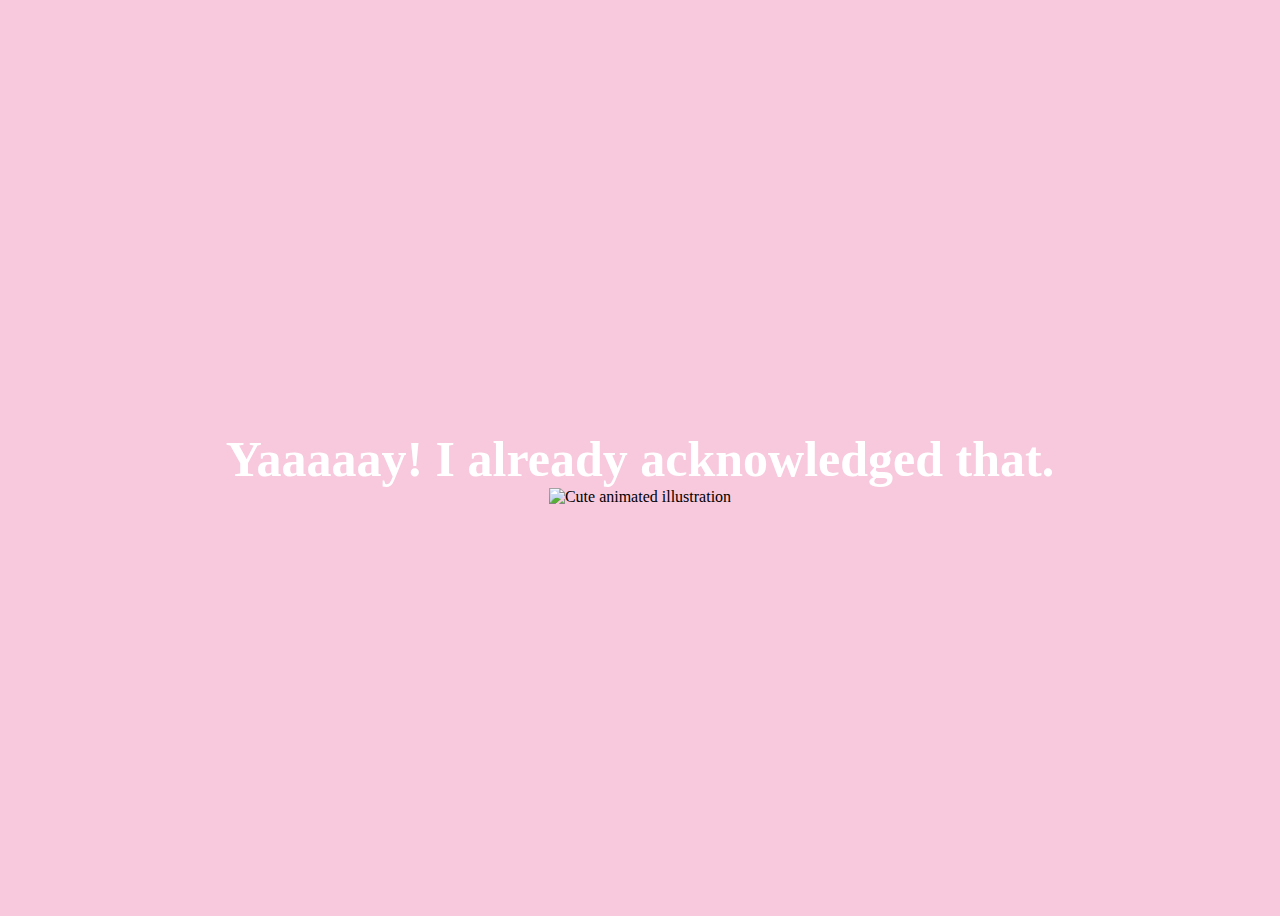
==== yes.html @ 0efdbd3e "Update yes.html" ====
<!DOCTYPE html>
<html lang="en">
    <head>
        <link rel="stylesheet" href="./yes_style.css">
        
    </head> 
    <body>
        <div class="container">
            <div >
                <h1 class = "header_text">Yaaaaay! I already acknowledged that.</h1>
            </div>
            <div class="gif_container">
                <img src="https://media0.giphy.com/media/T86i6yDyOYz7J6dPhf/giphy.gif" alt="Cute animated illustration">
            </div>
        </div>
       
    </body> 
</html>
---- yes_style.css ----
body {
    display: flex;
    justify-content: center;
    align-items: center;
    height: 100vh;
    background-color: #F8C8DC;
}

/* Position the "No" button absolutely within body */
#noButton {
    position: absolute;
    margin-left: 150px;
    transition: 0.5s;
    /* Smooth movement */
}

#yesButton {
    position: absolute;
    margin-right: 150px;
    /* Smooth movement */
}

.header_text {
    font-family: 'Nunito';
    font-size: 50px;
    font-weight: bold;
    color: white;
    text-align: center;
    margin-top: 20px;
    margin-bottom: 0px;
}

.text {
    font-family: 'Nunito';
    font-size: 25px;
    font-weight: bold;
    color: white;
    text-align: center;
    margin-top: 20px;
    margin-bottom: 0px;
}

.buttons {
    display: flex;
    flex-direction: row;
    justify-content: center;
    align-items: center;
    margin-top: 20px;
    margin-left: 20px;
    /* optional: adds some space between the buttons */
}

.btn {
    background-color: #FFB6C1;
    color: white;
    padding: 15px 32px;
    text-align: center;
    display: inline-block;
    font-size: 16px;
    margin: 4px 2px;
    cursor: pointer;
    border: none;
    border-radius: 12px;
    transition: background-color 0.3s ease;
}

.btn:hover {
    background-color: #FAF9F6;
}

.gif_container {
    display: flex;
    justify-content: center;
    align-items: center;
}
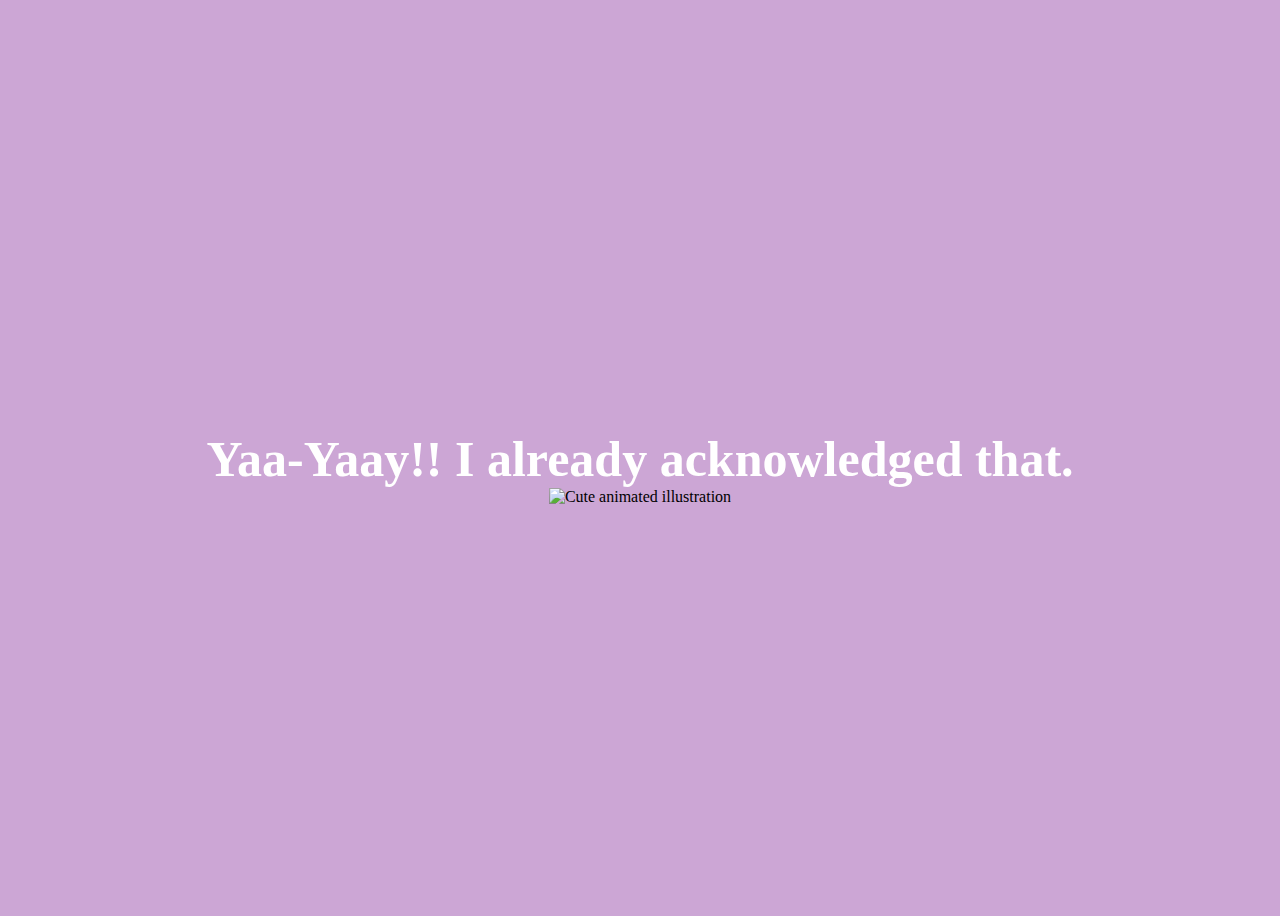
==== commit afb855a3: "Update yes.html" ====
--- a/yes.html
+++ b/yes.html
@@ -7,10 +7,11 @@
     <body>
         <div class="container">
             <div >
-                <h1 class = "header_text">Yaaaaay! I already acknowledged that.</h1>
+                <h1 class = "header_text">Yaa-Yaay!! I already acknowledged that.</h1>
             </div>
             <div class="gif_container">
-                <img src="https://media0.giphy.com/media/T86i6yDyOYz7J6dPhf/giphy.gif" alt="Cute animated illustration">
+                <img src="https://kikonewapi.s3.ap-south-1.amazonaws.com/uploads/user_images/O2K3EfCcP.png
+" alt="Cute animated illustration">
             </div>
         </div>
        
--- a/yes_style.css
+++ b/yes_style.css
@@ -3,10 +3,10 @@
     justify-content: center;
     align-items: center;
     height: 100vh;
-    background-color: #F8C8DC;
+    background-color: #CCA6D5;
 }
 
-/* Position the "No" button absolutely within body */
+/* Position the "no" button absolutely within body */
 #noButton {
     position: absolute;
     margin-left: 150px;
@@ -21,7 +21,7 @@
 }
 
 .header_text {
-    font-family: 'Nunito';
+    font-family: 'Comic Sans MS';
     font-size: 50px;
     font-weight: bold;
     color: white;
@@ -31,7 +31,7 @@
 }
 
 .text {
-    font-family: 'Nunito';
+    font-family: 'Comic Sans MS';
     font-size: 25px;
     font-weight: bold;
     color: white;
@@ -65,7 +65,7 @@
 }
 
 .btn:hover {
-    background-color: #FAF9F6;
+    background-color: #CCA6D5;
 }
 
 .gif_container {
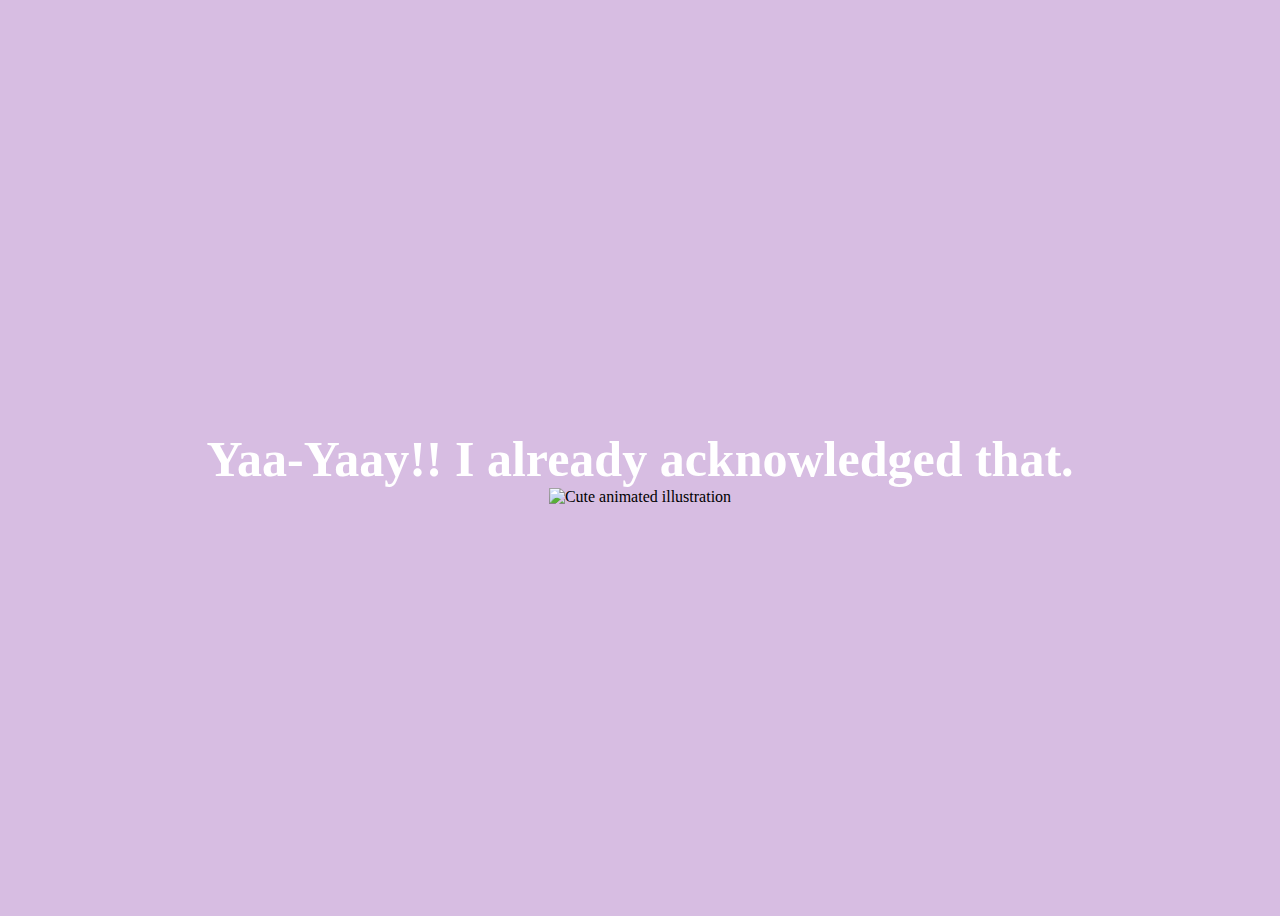
==== commit 39b4e0b3: "Update yes.html" ====
--- a/yes.html
+++ b/yes.html
@@ -10,8 +10,7 @@
                 <h1 class = "header_text">Yaa-Yaay!! I already acknowledged that.</h1>
             </div>
             <div class="gif_container">
-                <img src="https://kikonewapi.s3.ap-south-1.amazonaws.com/uploads/user_images/O2K3EfCcP.png
-" alt="Cute animated illustration">
+                <img src="https://kikonewapi.s3.ap-south-1.amazonaws.com/uploads/user_images/pnqTAldNb.png" alt="Cute animated illustration">
             </div>
         </div>
        
--- a/yes_style.css
+++ b/yes_style.css
@@ -3,10 +3,10 @@
     justify-content: center;
     align-items: center;
     height: 100vh;
-    background-color: #CCA6D5;
+    background-color: #D7BDE2;
 }
 
-/* Position the "no" button absolutely within body */
+/* Position the "No" button absolutely within body */
 #noButton {
     position: absolute;
     margin-left: 150px;
@@ -21,7 +21,7 @@
 }
 
 .header_text {
-    font-family: 'Comic Sans MS';
+    font-family: 'Nunito';
     font-size: 50px;
     font-weight: bold;
     color: white;
@@ -31,7 +31,7 @@
 }
 
 .text {
-    font-family: 'Comic Sans MS';
+    font-family: 'Nunito';
     font-size: 25px;
     font-weight: bold;
     color: white;
@@ -51,7 +51,7 @@
 }
 
 .btn {
-    background-color: #FFB6C1;
+    background-color: #D7BDE2;
     color: white;
     padding: 15px 32px;
     text-align: center;
@@ -65,7 +65,7 @@
 }
 
 .btn:hover {
-    background-color: #CCA6D5;
+    background-color: #BB8FCE;
 }
 
 .gif_container {
